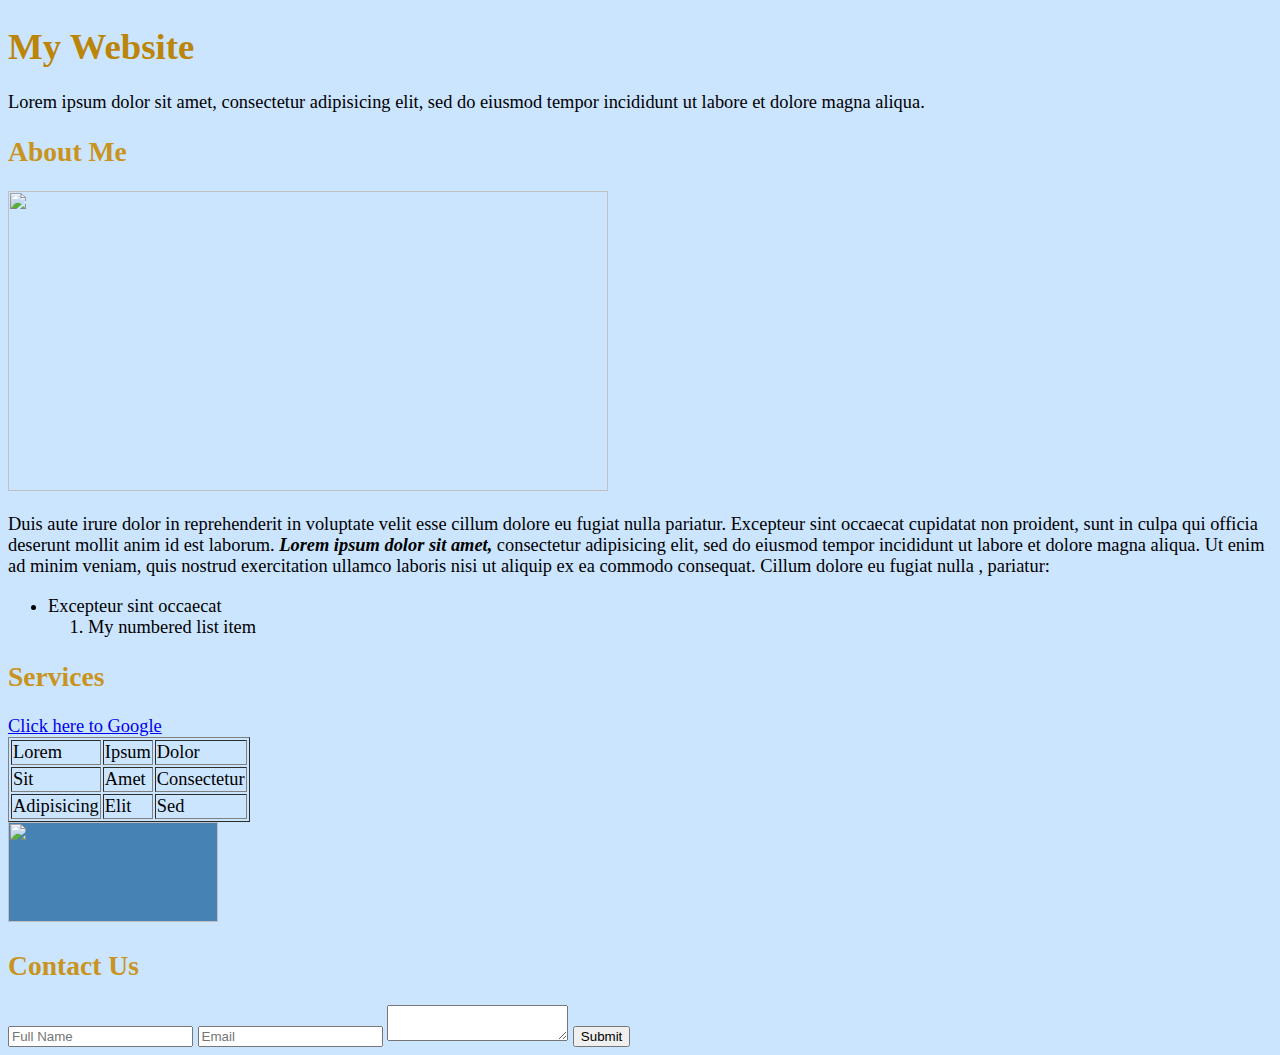
==== firstWebsite.html @ 489e2e1f "website" ====
<!DOCTYPE html>
<html>

<head>
	<link rel="stylesheet" type="text/css" href="firstWebsite.css">
	<title>My Website</title>
</head>

<body>

	<h1 id="title">My Website</h1>

	<p class="para-text">Lorem ipsum dolor sit amet, consectetur adipisicing elit, sed do eiusmod
		tempor incididunt ut labore et dolore magna aliqua.</p>

	<h2 class="subtitle">About Me</h2>

	<img class="image1" src="../img.jpg">

	<p class="para-text">Duis aute irure dolor in reprehenderit in voluptate velit esse
		cillum dolore eu fugiat nulla pariatur. Excepteur sint occaecat cupidatat non
		proident, sunt in culpa qui officia deserunt mollit anim id est laborum.

		<span class="italic">Lorem ipsum dolor sit amet,</span> consectetur adipisicing elit, sed do eiusmod
		tempor incididunt ut labore et dolore magna aliqua. Ut enim ad minim veniam,
		quis nostrud exercitation ullamco laboris nisi ut aliquip ex ea commodo
		consequat.

		Cillum dolore eu fugiat nulla , pariatur:

	<ul>
		<li class="list-item">Excepteur sint occaecat</li>
		<ol>
			<li class="list-item">My numbered list item</li>
		</ol>
	</ul>
	</p>

	<h2 class="subtitle">Services</h2>

	<a href="http://www.google.com" class="link">Click here to Google</a>

	<table border="1">
		<thead>
			<tr>
				<td>Lorem</td>
				<td>Ipsum</td>
				<td>Dolor</td>
			</tr>
		</thead>
		<tbody>
			<tr>
				<td>Sit</td>
				<td>Amet</td>
				<td>Consectetur</td>
			</tr>
			<tr>
				<td>Adipisicing</td>
				<td>Elit</td>
				<td>Sed</td>
			</tr>

		</tbody>
	</table>


	<img class="image2" src="../img.jpg">

	<h2 class="subtitle">Contact Us</h2>

	<form>
		<input type="text" placeholder="Full Name" class="form-input">
		<input type="email" placeholder="Email" class="form-input">
		<textarea></textarea>
		<button>Submit</button>

	</form>


</body>

</html>
---- firstWebsite.css ----
body {
    background: rgb(204, 229, 255);
    font-size: 1.15em;
    text-align: left;
    font-family: "Times New Roman", serif;
}

#title {
    color: rgb(186, 133, 9);
    font-weight: bold;
}

.subtitle {
    color: rgb(200, 148, 30);
} 

.image1 {
    height: 300px;
    width: 600px;
}
.image2 {
    height: 100px;
    width: 210px;

    background: steelblue;
    background-size: cover;
}

.link {
    text-decoration: underline;
}

.italic {
    font-style: italic;
    font-weight: bold;
}
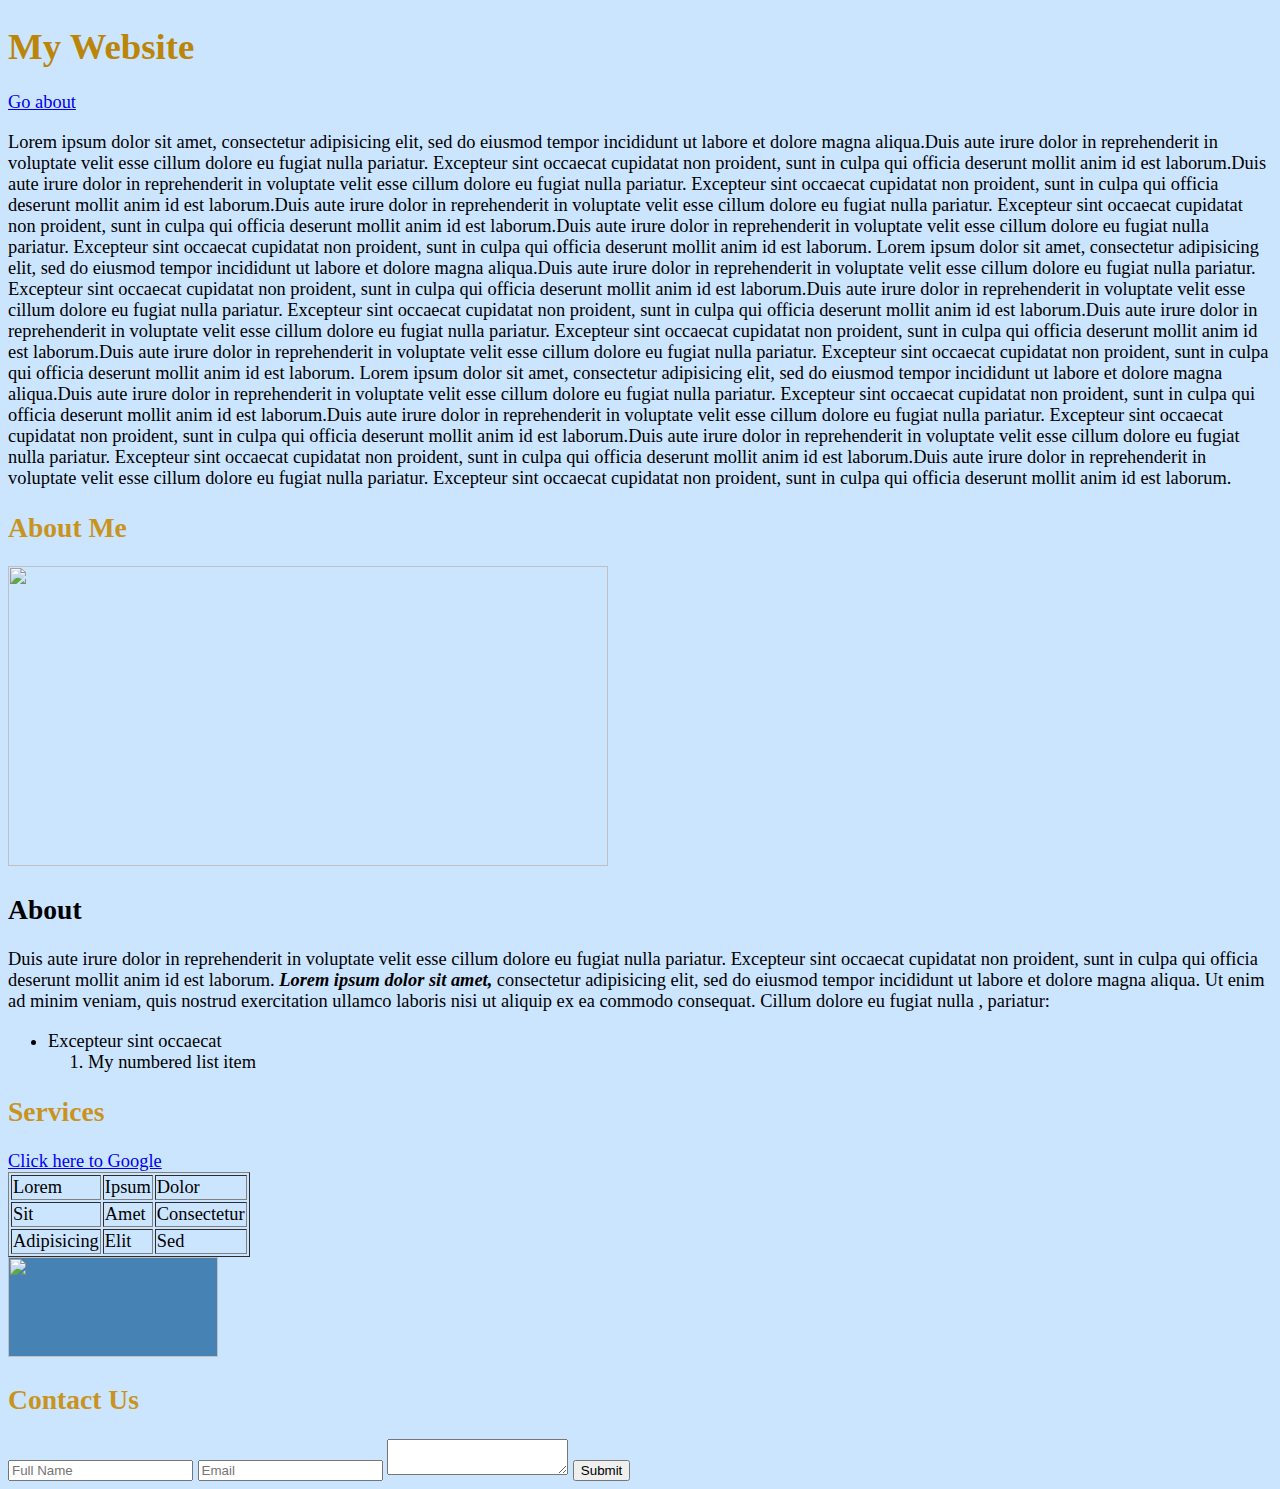
==== commit e6e57cfa: "add changes" ====
--- a/firstWebsite.html
+++ b/firstWebsite.html
@@ -10,17 +10,58 @@
 
 	<h1 id="title">My Website</h1>
 
+	<a href="#about">Go about</a>
 	<p class="para-text">Lorem ipsum dolor sit amet, consectetur adipisicing elit, sed do eiusmod
-		tempor incididunt ut labore et dolore magna aliqua.</p>
+		tempor incididunt ut labore et dolore magna aliqua.Duis aute irure dolor in reprehenderit in voluptate velit
+		esse
+		cillum dolore eu fugiat nulla pariatur. Excepteur sint occaecat cupidatat non
+		proident, sunt in culpa qui officia deserunt mollit anim id est laborum.Duis aute irure dolor in reprehenderit
+		in voluptate velit esse
+		cillum dolore eu fugiat nulla pariatur. Excepteur sint occaecat cupidatat non
+		proident, sunt in culpa qui officia deserunt mollit anim id est laborum.Duis aute irure dolor in reprehenderit
+		in voluptate velit esse
+		cillum dolore eu fugiat nulla pariatur. Excepteur sint occaecat cupidatat non
+		proident, sunt in culpa qui officia deserunt mollit anim id est laborum.Duis aute irure dolor in reprehenderit
+		in voluptate velit esse
+		cillum dolore eu fugiat nulla pariatur. Excepteur sint occaecat cupidatat non
+		proident, sunt in culpa qui officia deserunt mollit anim id est laborum.
+		Lorem ipsum dolor sit amet, consectetur adipisicing elit, sed do eiusmod
+		tempor incididunt ut labore et dolore magna aliqua.Duis aute irure dolor in reprehenderit in voluptate velit
+		esse
+		cillum dolore eu fugiat nulla pariatur. Excepteur sint occaecat cupidatat non
+		proident, sunt in culpa qui officia deserunt mollit anim id est laborum.Duis aute irure dolor in reprehenderit
+		in voluptate velit esse
+		cillum dolore eu fugiat nulla pariatur. Excepteur sint occaecat cupidatat non
+		proident, sunt in culpa qui officia deserunt mollit anim id est laborum.Duis aute irure dolor in reprehenderit
+		in voluptate velit esse
+		cillum dolore eu fugiat nulla pariatur. Excepteur sint occaecat cupidatat non
+		proident, sunt in culpa qui officia deserunt mollit anim id est laborum.Duis aute irure dolor in reprehenderit
+		in voluptate velit esse
+		cillum dolore eu fugiat nulla pariatur. Excepteur sint occaecat cupidatat non
+		proident, sunt in culpa qui officia deserunt mollit anim id est laborum.
+		Lorem ipsum dolor sit amet, consectetur adipisicing elit, sed do eiusmod
+		tempor incididunt ut labore et dolore magna aliqua.Duis aute irure dolor in reprehenderit in voluptate velit
+		esse
+		cillum dolore eu fugiat nulla pariatur. Excepteur sint occaecat cupidatat non
+		proident, sunt in culpa qui officia deserunt mollit anim id est laborum.Duis aute irure dolor in reprehenderit
+		in voluptate velit esse
+		cillum dolore eu fugiat nulla pariatur. Excepteur sint occaecat cupidatat non
+		proident, sunt in culpa qui officia deserunt mollit anim id est laborum.Duis aute irure dolor in reprehenderit
+		in voluptate velit esse
+		cillum dolore eu fugiat nulla pariatur. Excepteur sint occaecat cupidatat non
+		proident, sunt in culpa qui officia deserunt mollit anim id est laborum.Duis aute irure dolor in reprehenderit
+		in voluptate velit esse
+		cillum dolore eu fugiat nulla pariatur. Excepteur sint occaecat cupidatat non
+		proident, sunt in culpa qui officia deserunt mollit anim id est laborum.</p>
 
 	<h2 class="subtitle">About Me</h2>
 
 	<img class="image1" src="../img.jpg">
 
+	<h2 id="about">About</h2>
 	<p class="para-text">Duis aute irure dolor in reprehenderit in voluptate velit esse
 		cillum dolore eu fugiat nulla pariatur. Excepteur sint occaecat cupidatat non
 		proident, sunt in culpa qui officia deserunt mollit anim id est laborum.
-
 		<span class="italic">Lorem ipsum dolor sit amet,</span> consectetur adipisicing elit, sed do eiusmod
 		tempor incididunt ut labore et dolore magna aliqua. Ut enim ad minim veniam,
 		quis nostrud exercitation ullamco laboris nisi ut aliquip ex ea commodo
